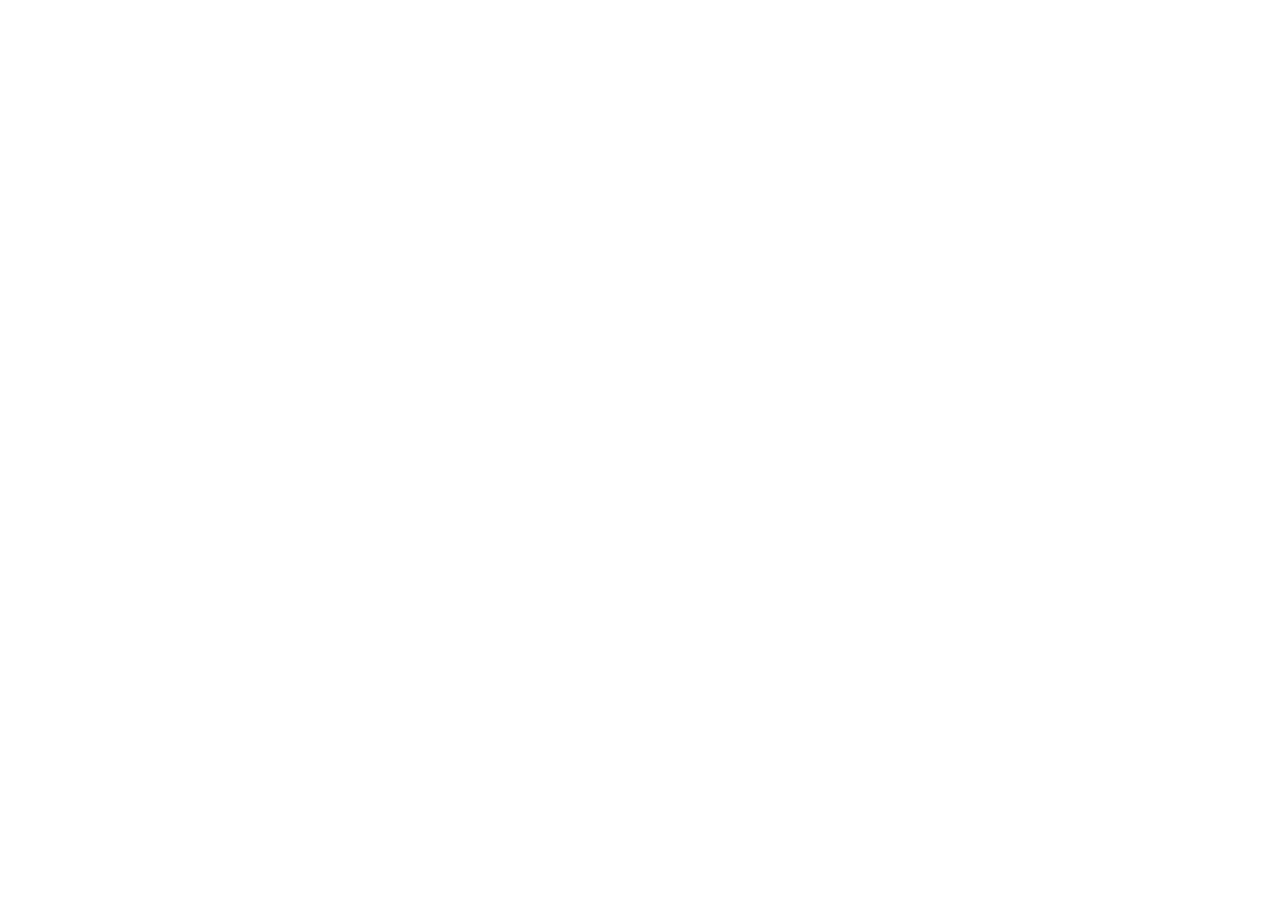
==== src/index.html @ e9ecc8fc "Initial commit" ====
<!DOCTYPE html>
<html lang="en">
  <head>
    <meta charset="UTF-8" />
    <link rel="icon" type="image/svg+xml" href="/favicon.svg" />
    <meta name="viewport" content="width=device-width, initial-scale=1.0" />
    <title>Vanilla App Template</title>
    <link rel="stylesheet" href="./css/styles.css" />
  </head>
  <body>
    <main></main>
  </body>
</html>
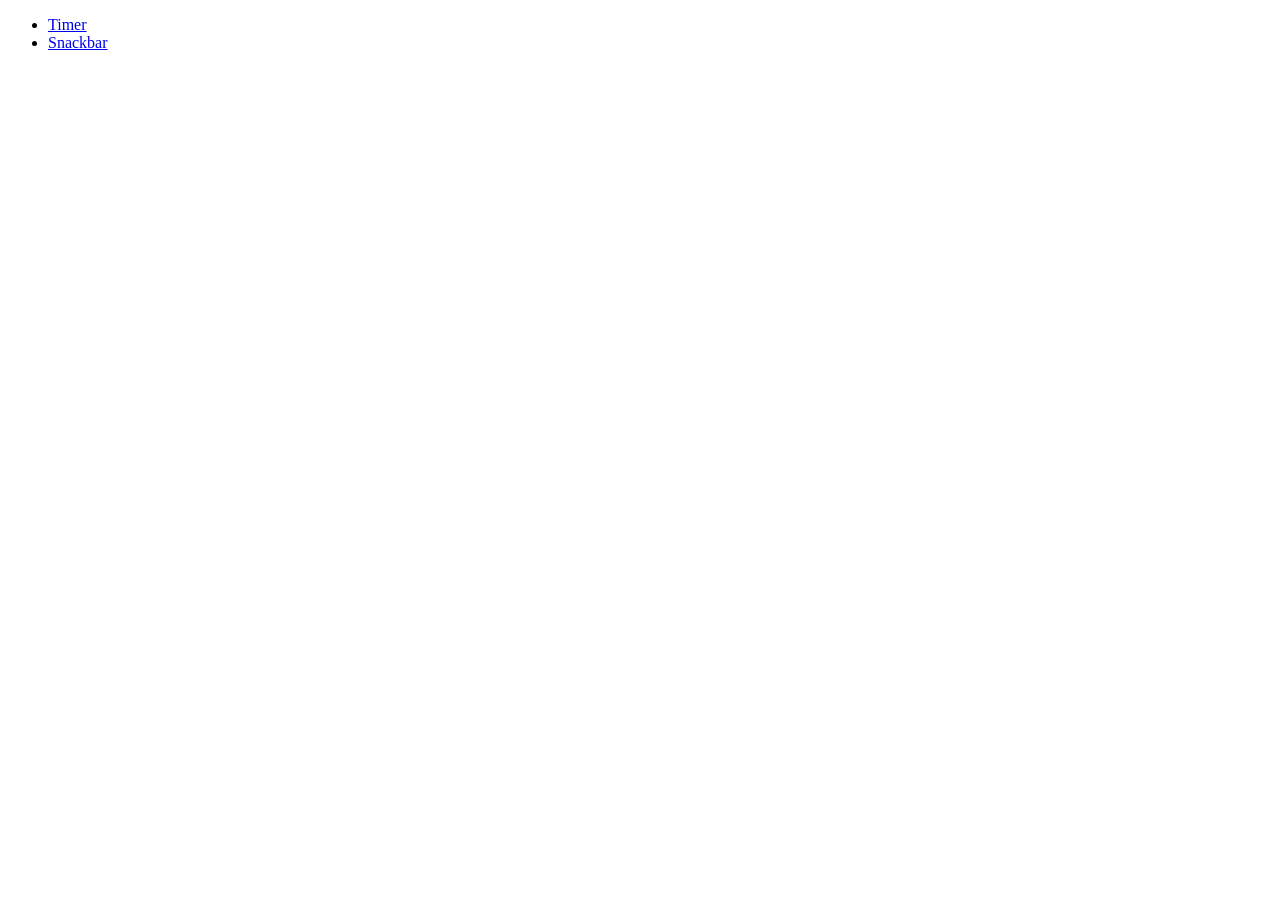
==== commit b7089c48: "hw" ====
--- a/src/index.html
+++ b/src/index.html
@@ -8,6 +8,11 @@
     <link rel="stylesheet" href="./css/styles.css" />
   </head>
   <body>
-    <main></main>
+    <main>
+      <ul>
+        <li><a href="./1-timer.html">Timer</a></li>
+        <li><a href="./2-snackbar.html">Snackbar</a></li>
+      </ul>
+    </main>
   </body>
 </html>
